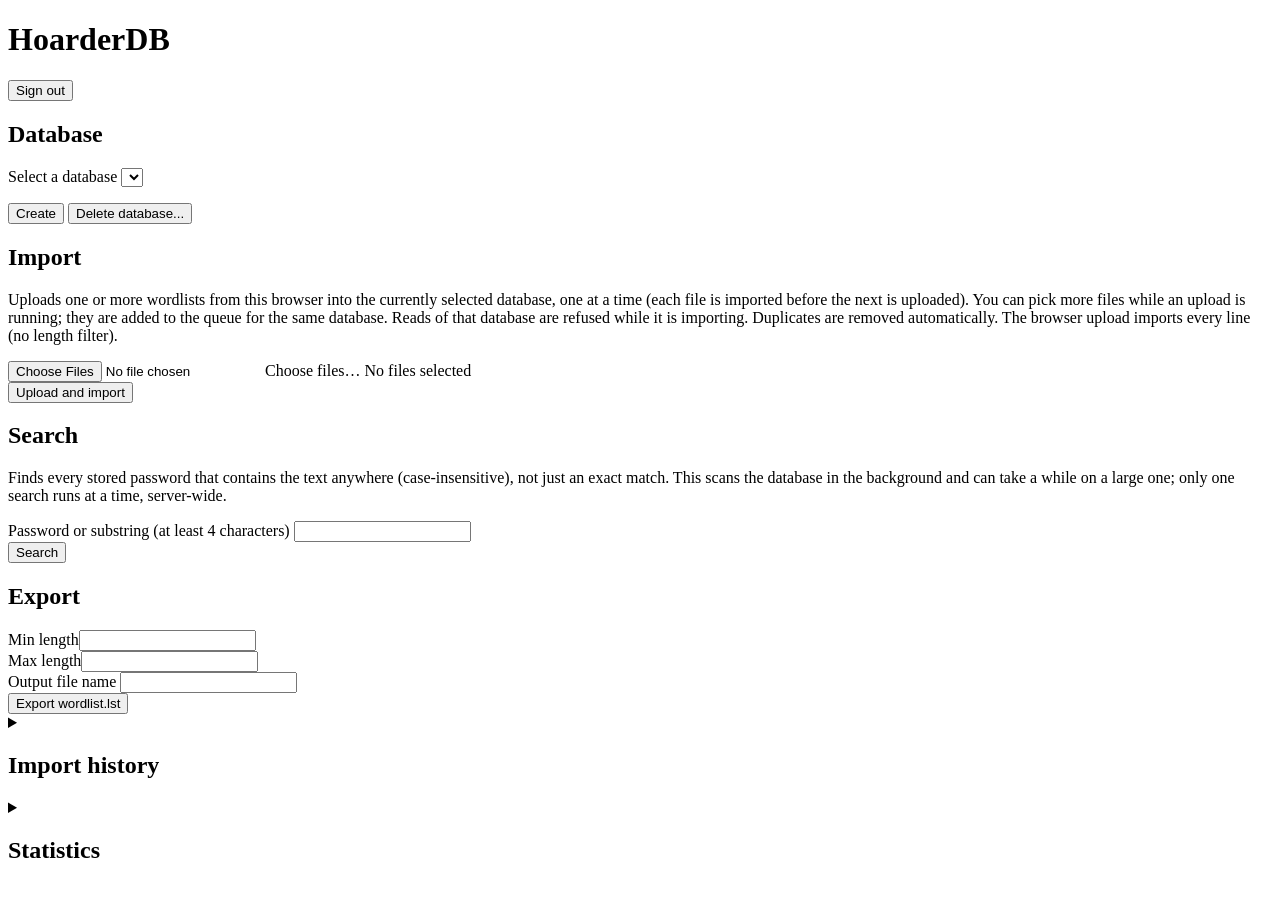
==== src/HoarderDB.Web/wwwroot/index.html @ 27214a7f "UI polish: upload timer with time left, sortable import history, centred buttons, styled Choose file" ====
<!doctype html>
<html lang="en">
<head>
<meta charset="utf-8">
<meta name="viewport" content="width=device-width, initial-scale=1">
<title>HoarderDB</title>
<link rel="icon" type="image/svg+xml" href="/favicon.svg">
<link rel="stylesheet" href="/style.css">
</head>
<body>
<main>
  <header class="bar">
    <h1>HoarderDB</h1>
    <button id="logout" type="button">Sign out</button>
  </header>

  <div id="banner" class="banner" role="status" hidden></div>

  <section>
    <h2>Database</h2>
    <label for="db">Select a database</label>
    <select id="db"></select>
    <p id="dberror" class="error" role="alert"></p>
    <div class="actions">
      <button id="createtoggle" class="primary" type="button">Create</button>
      <button id="deltoggle" class="danger" type="button">Delete database...</button>
    </div>
    <div id="delconfirm" hidden>
      <label for="delname">Type the database name to confirm permanent deletion</label>
      <input id="delname" type="text" autocomplete="off" spellcheck="false" maxlength="64">
      <div class="actions">
        <button id="delbtn" class="danger" type="button">Delete permanently</button>
        <button id="delcancel" type="button">Cancel</button>
      </div>
    </div>
    <p id="deleteerror" class="error" role="alert"></p>
  </section>

  <dialog id="createdialog">
    <form id="createform">
      <h2>Create database</h2>
      <label for="newdb">New, empty database name</label>
      <input id="newdb" type="text" autocomplete="off" spellcheck="false" placeholder="e.g. rockyou" maxlength="64">
      <p id="createerror" class="error" role="alert"></p>
      <div class="actions">
        <button id="createbtn" class="primary" type="submit">Create</button>
        <button id="createcancel" type="button">Cancel</button>
      </div>
    </form>
  </dialog>

  <section id="import-panel">
    <h2>Import</h2>
    <p class="hint">Uploads one or more wordlists from this browser into the currently selected database, one at a time (each file is imported before the next is uploaded). You can pick more files while an upload is running; they are added to the queue for the same database. Reads of that database are refused while it is importing. Duplicates are removed automatically. The browser upload imports every line (no length filter).</p>
    <div class="filepick">
      <input id="ifile" class="visually-hidden" type="file" multiple>
      <label for="ifile" class="filebtn">Choose files&hellip;</label>
      <span id="ifilesummary" class="hint" aria-live="polite">No files selected</span>
    </div>
    <div class="actions"><button id="uploadbtn" class="primary" type="button">Upload and import</button></div>
    <div id="queuebox" class="queuebox" hidden>
      <strong id="queuehead">Waiting in the queue</strong>
      <ul id="queuelist"></ul>
    </div>
    <p id="importerror" class="error" role="alert"></p>

    <div id="job" class="job" hidden>
      <div class="jobhead"><strong id="jobtitle"></strong><span id="jobstatus" class="badge"></span></div>
      <p id="jobwait" class="hint"></p>
      <p id="jobtimer" class="hint" role="timer"></p>
      <progress id="jobbar" max="100" value="0"></progress>
      <dl id="jobstats"></dl>
      <p id="jobnote" class="hint"></p>
      <p id="joberror" class="error" role="alert"></p>
      <div class="actions"><button id="jobcancel" type="button">Cancel</button></div>
    </div>
  </section>

  <section id="search-panel">
    <h2>Search</h2>
    <p class="hint">Finds every stored password that contains the text anywhere (case-insensitive), not just an exact match. This scans the database in the background and can take a while on a large one; only one search runs at a time, server-wide.</p>
    <label for="squery">Password or substring (at least 4 characters)</label>
    <input id="squery" type="text" autocomplete="off" spellcheck="false" maxlength="256">
    <div class="actions"><button id="searchbtn" class="primary" type="button">Search</button></div>
    <p id="searcherror" class="error" role="alert"></p>

    <div id="searchjob" class="job" hidden>
      <div class="jobhead"><strong id="searchtitle"></strong><span id="searchstatus" class="badge"></span></div>
      <p id="searchexact" class="hint"></p>
      <progress id="searchbar"></progress>
      <dl id="searchstats"></dl>
      <p id="searchjoberror" class="error" role="alert"></p>
      <div class="actions"><button id="searchcancel" type="button">Cancel</button></div>
      <ul id="searchresults" class="result searchresults"></ul>
    </div>
  </section>

  <section>
    <h2>Export</h2>
    <form id="export" method="post">
      <div class="row">
        <div><label for="emin">Min length</label><input id="emin" name="min" type="number" min="0"></div>
        <div><label for="emax">Max length</label><input id="emax" name="max" type="number" min="0"></div>
      </div>
      <div>
        <label for="efile">Output file name</label>
        <input id="efile" name="filename" type="text" maxlength="100" autocomplete="off" spellcheck="false">
      </div>
      <div class="actions"><button id="exportbtn" class="primary" type="submit">Export wordlist.lst</button></div>
    </form>
  </section>

  <section id="history-panel" class="collapsible">
    <details>
      <summary>
        <span class="disclosure-arrow" aria-hidden="true"></span>
        <h2>Import history</h2>
      </summary>
      <p id="histinfo" class="hint"></p>
      <div class="tablewrap" id="histwrap">
        <table id="hist">
          <thead><tr>
            <th data-sort="date" aria-sort="descending"><button type="button" class="sortbtn">Date<span class="sortind" aria-hidden="true"></span></button></th>
            <th data-sort="name" aria-sort="none"><button type="button" class="sortbtn">Name<span class="sortind" aria-hidden="true"></span></button></th>
            <th data-sort="size" aria-sort="none"><button type="button" class="sortbtn">Size<span class="sortind" aria-hidden="true"></span></button></th>
            <th data-sort="lines" aria-sort="none"><button type="button" class="sortbtn">Lines read<span class="sortind" aria-hidden="true"></span></button></th>
          </tr></thead>
          <tbody id="histbody"></tbody>
        </table>
      </div>
    </details>
  </section>

  <section id="stats-panel" class="collapsible">
    <details>
      <summary>
        <span class="disclosure-arrow" aria-hidden="true"></span>
        <h2>Statistics</h2>
      </summary>
      <p class="hint">Databases are compacted automatically every Sunday at 00:00 in the server's configured time zone (Australia/Sydney by default).</p>
      <div id="size" class="result"></div>
      <h3>Full length breakdown</h3>
      <p class="hint">Exact count per password length. This scans the whole database, so it can take a while on large ones.</p>
      <div class="actions"><button id="statsbtn" class="primary" type="button">Load full breakdown</button></div>
      <div id="stats" class="result"></div>
    </details>
  </section>
</main>
<script src="/app.js"></script>
</body>
</html>
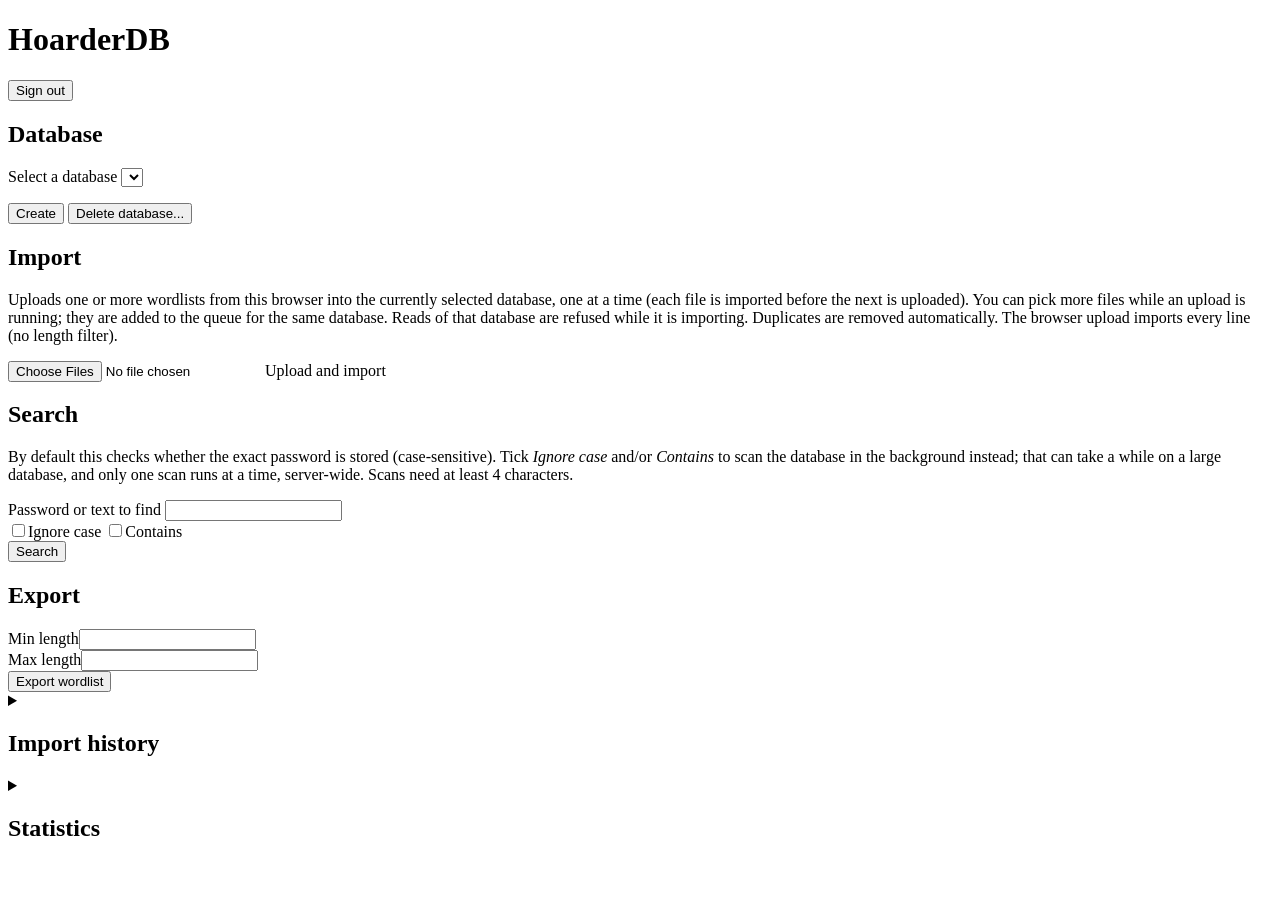
==== commit e9ca9e68: "Search modes (exact, ignore case, contains) with unlimited spooled results; single Upload and import" ====
--- a/src/HoarderDB.Web/wwwroot/index.html
+++ b/src/HoarderDB.Web/wwwroot/index.html
@@ -54,10 +54,8 @@
     <p class="hint">Uploads one or more wordlists from this browser into the currently selected database, one at a time (each file is imported before the next is uploaded). You can pick more files while an upload is running; they are added to the queue for the same database. Reads of that database are refused while it is importing. Duplicates are removed automatically. The browser upload imports every line (no length filter).</p>
     <div class="filepick">
       <input id="ifile" class="visually-hidden" type="file" multiple>
-      <label for="ifile" class="filebtn">Choose files&hellip;</label>
-      <span id="ifilesummary" class="hint" aria-live="polite">No files selected</span>
+      <label for="ifile" id="filebtn" class="filebtn primary">Upload and import</label>
     </div>
-    <div class="actions"><button id="uploadbtn" class="primary" type="button">Upload and import</button></div>
     <div id="queuebox" class="queuebox" hidden>
       <strong id="queuehead">Waiting in the queue</strong>
       <ul id="queuelist"></ul>
@@ -74,24 +72,34 @@
       <p id="joberror" class="error" role="alert"></p>
       <div class="actions"><button id="jobcancel" type="button">Cancel</button></div>
     </div>
+    <p id="importsummary" role="status"></p>
   </section>
 
   <section id="search-panel">
     <h2>Search</h2>
-    <p class="hint">Finds every stored password that contains the text anywhere (case-insensitive), not just an exact match. This scans the database in the background and can take a while on a large one; only one search runs at a time, server-wide.</p>
-    <label for="squery">Password or substring (at least 4 characters)</label>
-    <input id="squery" type="text" autocomplete="off" spellcheck="false" maxlength="256">
-    <div class="actions"><button id="searchbtn" class="primary" type="button">Search</button></div>
+    <p class="hint">By default this checks whether the exact password is stored (case-sensitive). Tick <em>Ignore case</em> and/or <em>Contains</em> to scan the database in the background instead; that can take a while on a large database, and only one scan runs at a time, server-wide. Scans need at least 4 characters.</p>
+    <form id="searchform">
+      <label for="squery">Password or text to find</label>
+      <input id="squery" type="text" autocomplete="off" spellcheck="false" maxlength="256">
+      <div class="searchopts">
+        <div class="toggles" role="group" aria-label="Search options">
+          <label class="pill"><input id="signore" type="checkbox"><span>Ignore case</span></label>
+          <label class="pill"><input id="scontains" type="checkbox"><span>Contains</span></label>
+        </div>
+      </div>
+      <div class="actions"><button id="searchbtn" class="primary" type="submit">Search</button></div>
+    </form>
     <p id="searcherror" class="error" role="alert"></p>
 
     <div id="searchjob" class="job" hidden>
       <div class="jobhead"><strong id="searchtitle"></strong><span id="searchstatus" class="badge"></span></div>
       <p id="searchexact" class="hint"></p>
+      <p id="searchnote" class="hint"></p>
       <progress id="searchbar"></progress>
       <dl id="searchstats"></dl>
       <p id="searchjoberror" class="error" role="alert"></p>
-      <div class="actions"><button id="searchcancel" type="button">Cancel</button></div>
-      <ul id="searchresults" class="result searchresults"></ul>
+      <div class="actions"><button id="searchcancel" type="button">Cancel</button><a id="searchdownload" class="filebtn" href="#" download="matches.txt" hidden>Download all</a></div>
+      <pre id="searchresults" class="searchresults" tabindex="0" aria-label="Matches"></pre>
     </div>
   </section>
 
@@ -102,12 +110,20 @@
         <div><label for="emin">Min length</label><input id="emin" name="min" type="number" min="0"></div>
         <div><label for="emax">Max length</label><input id="emax" name="max" type="number" min="0"></div>
       </div>
-      <div>
-        <label for="efile">Output file name</label>
-        <input id="efile" name="filename" type="text" maxlength="100" autocomplete="off" spellcheck="false">
-      </div>
-      <div class="actions"><button id="exportbtn" class="primary" type="submit">Export wordlist.lst</button></div>
+      <input id="efile" name="filename" type="hidden">
+      <div class="actions"><button id="exportbtn" class="primary" type="submit">Export wordlist</button></div>
     </form>
+    <dialog id="exportdialog">
+      <form id="exportnameform">
+        <h2>Export wordlist</h2>
+        <label for="exportname">Output file name</label>
+        <input id="exportname" type="text" maxlength="100" autocomplete="off" spellcheck="false">
+        <div class="actions">
+          <button id="exportgo" class="primary" type="submit">Export</button>
+          <button id="exportcancel" type="button">Cancel</button>
+        </div>
+      </form>
+    </dialog>
   </section>
 
   <section id="history-panel" class="collapsible">
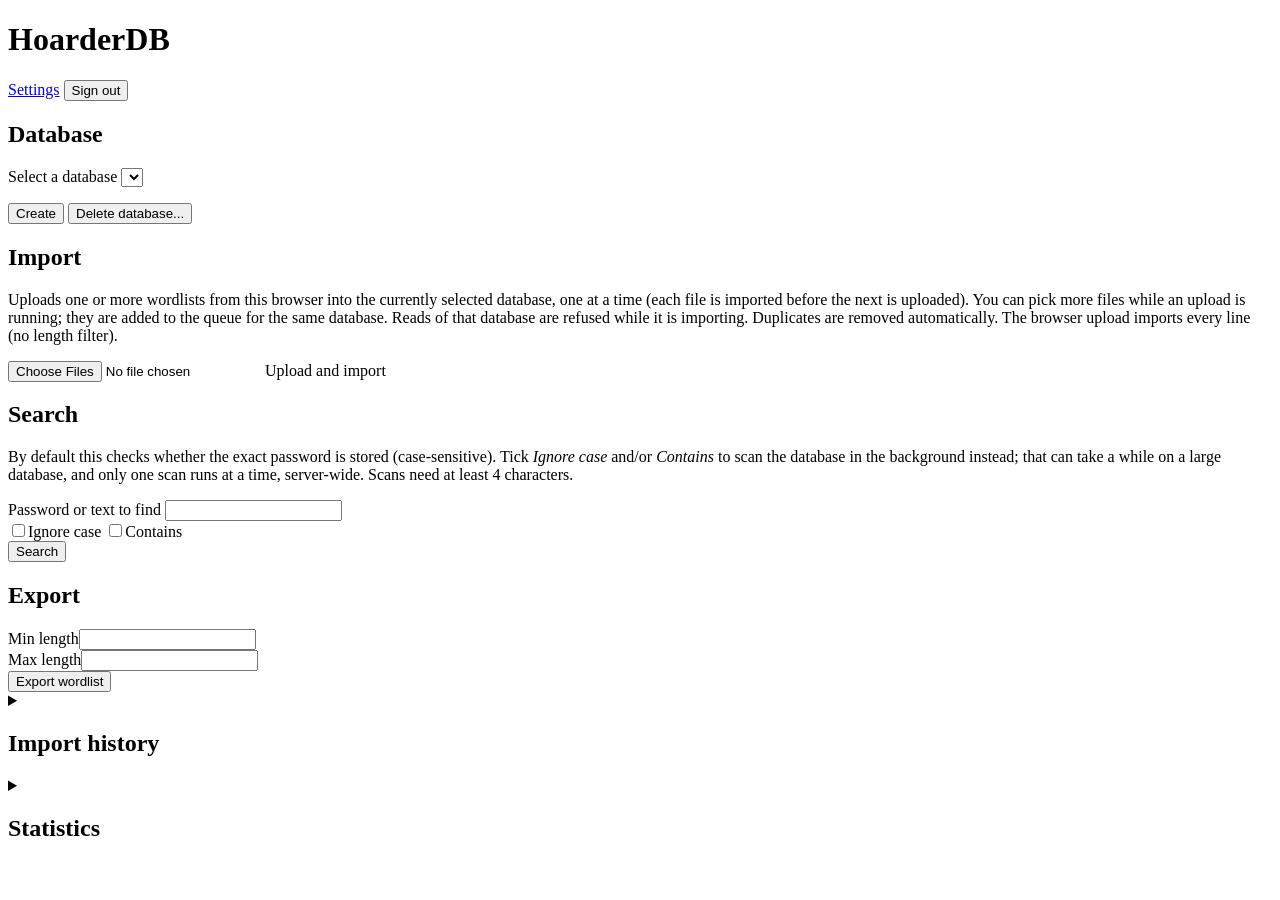
==== commit e6f43a6e: "Admin password change on a Settings page (ported from the pre-rebrand branch)" ====
--- a/src/HoarderDB.Web/wwwroot/index.html
+++ b/src/HoarderDB.Web/wwwroot/index.html
@@ -11,7 +11,10 @@
 <main>
   <header class="bar">
     <h1>HoarderDB</h1>
-    <button id="logout" type="button">Sign out</button>
+    <nav class="actions">
+      <a href="/settings.html">Settings</a>
+      <button id="logout" type="button">Sign out</button>
+    </nav>
   </header>
 
   <div id="banner" class="banner" role="status" hidden></div>
@@ -98,8 +101,8 @@
       <progress id="searchbar"></progress>
       <dl id="searchstats"></dl>
       <p id="searchjoberror" class="error" role="alert"></p>
-      <div class="actions"><button id="searchcancel" type="button">Cancel</button><a id="searchdownload" class="filebtn" href="#" download="matches.txt" hidden>Download all</a></div>
       <pre id="searchresults" class="searchresults" tabindex="0" aria-label="Matches"></pre>
+      <div class="actions"><button id="searchcancel" class="danger" type="button">Cancel</button><a id="searchdownload" class="filebtn primary" href="#" download="matches.txt" hidden>Download all</a></div>
     </div>
   </section>
 
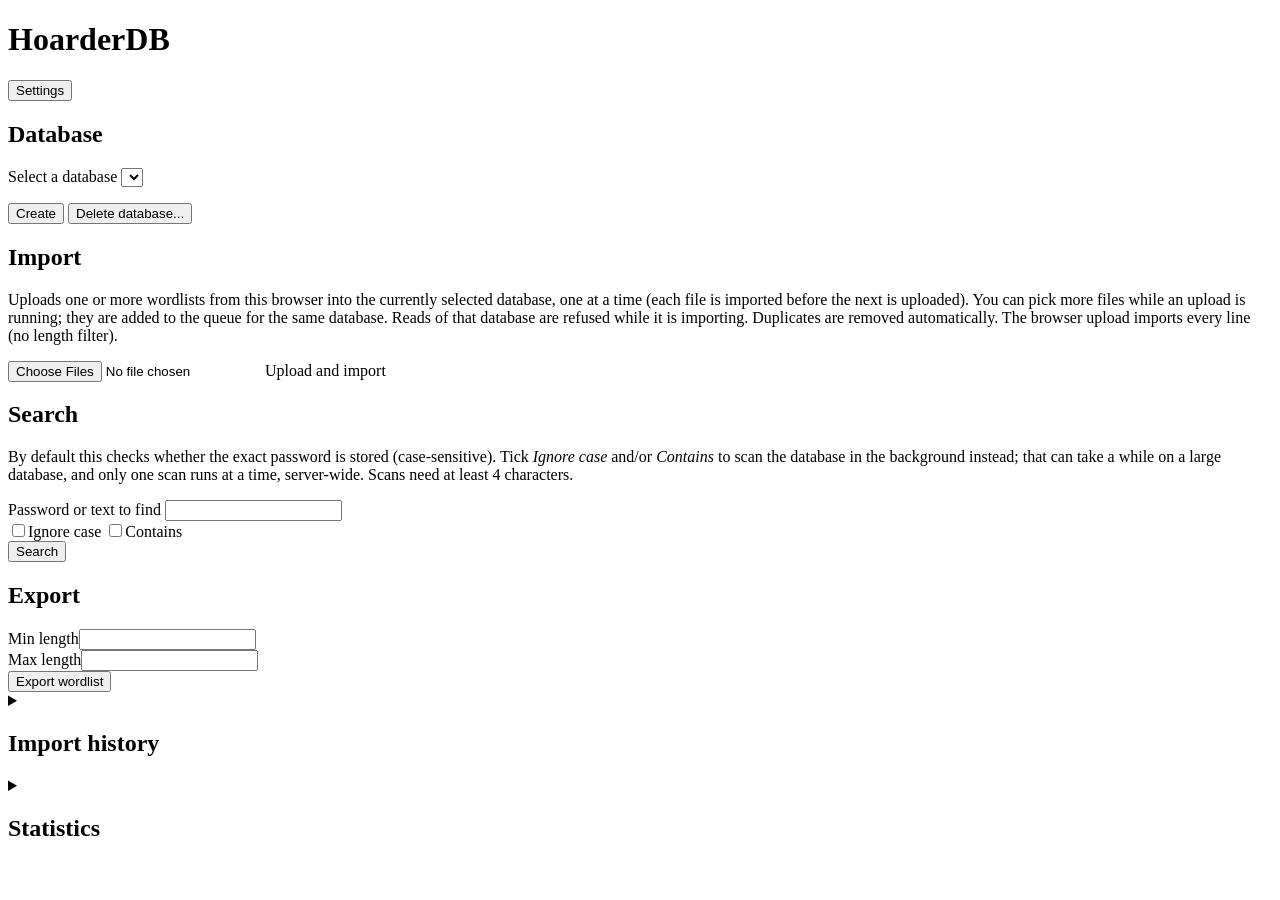
==== commit ddec56f4: "Settings opens as a window over the main page; Sign out moved into it" ====
--- a/src/HoarderDB.Web/wwwroot/index.html
+++ b/src/HoarderDB.Web/wwwroot/index.html
@@ -5,6 +5,7 @@
 <meta name="viewport" content="width=device-width, initial-scale=1">
 <title>HoarderDB</title>
 <link rel="icon" type="image/svg+xml" href="/favicon.svg">
+<script src="/theme.js"></script>
 <link rel="stylesheet" href="/style.css">
 </head>
 <body>
@@ -12,8 +13,7 @@
   <header class="bar">
     <h1>HoarderDB</h1>
     <nav class="actions">
-      <a href="/settings.html">Settings</a>
-      <button id="logout" type="button">Sign out</button>
+      <button id="settingsbtn" type="button" aria-haspopup="dialog">Settings</button>
     </nav>
   </header>
 
@@ -164,7 +164,76 @@
       <div id="stats" class="result"></div>
     </details>
   </section>
+  <dialog id="settingsdialog" aria-labelledby="settingstitle">
+    <div class="dlgbody">
+      <header class="bar">
+        <h2 id="settingstitle">Settings</h2>
+        <button id="settingsclose" type="button">Close</button>
+      </header>
+    <section>
+      <h2>Colour mode</h2>
+      <label for="theme">Theme</label>
+      <select id="theme">
+        <option value="auto">Auto (follow system)</option>
+        <option value="light">Light</option>
+        <option value="dark">Dark</option>
+      </select>
+      <p class="hint">Saved in this browser only.</p>
+    </section>
+
+    <section>
+      <h2>Compaction schedule</h2>
+      <form id="schedform">
+        <label class="check" for="sched-enabled"><input id="sched-enabled" type="checkbox"> Run weekly compaction</label>
+        <div class="row">
+          <div>
+            <label for="sched-day">Day</label>
+            <select id="sched-day">
+              <option value="0">Sunday</option><option value="1">Monday</option><option value="2">Tuesday</option>
+              <option value="3">Wednesday</option><option value="4">Thursday</option><option value="5">Friday</option>
+              <option value="6">Saturday</option>
+            </select>
+          </div>
+          <div>
+            <label for="sched-time">Time</label>
+            <input id="sched-time" type="time" required>
+          </div>
+        </div>
+        <p class="hint">Server time zone: <span id="sched-zone"></span>.</p>
+        <p id="sched-next" class="hint"></p>
+        <p class="hint">Reads of a database are blocked while it is being compacted.</p>
+        <p id="sched-error" class="error" role="alert"></p>
+        <p id="sched-ok" class="success" role="status"></p>
+        <button id="sched-save" class="primary" type="submit">Save schedule</button>
+      </form>
+    </section>
+
+    <section>
+      <h2>Status</h2>
+      <p id="status-error" class="error" role="alert"></p>
+      <ul id="status-list" class="plain"></ul>
+    </section>
+
+    <section>
+      <h2>Change password</h2>
+      <form id="pwform">
+        <label for="current">Current password</label>
+        <input id="current" type="password" autocomplete="current-password" required>
+        <label for="newpw">New password</label>
+        <input id="newpw" type="password" autocomplete="new-password" required>
+        <label for="confirm">Confirm new password</label>
+        <input id="confirm" type="password" autocomplete="new-password" required>
+        <p class="hint">12 to 128 characters; it must differ from the current password and the username. Changing it signs out all other sessions. The API key is not affected.</p>
+        <p id="error" class="error" role="alert"></p>
+        <p id="ok" class="success" role="status"></p>
+        <button id="save" class="primary" type="submit">Change password</button>
+      </form>
+    </section>
+      <div class="actions"><button id="logout" type="button">Sign out</button></div>
+    </div>
+  </dialog>
 </main>
 <script src="/app.js"></script>
+<script src="/settings.js"></script>
 </body>
 </html>
